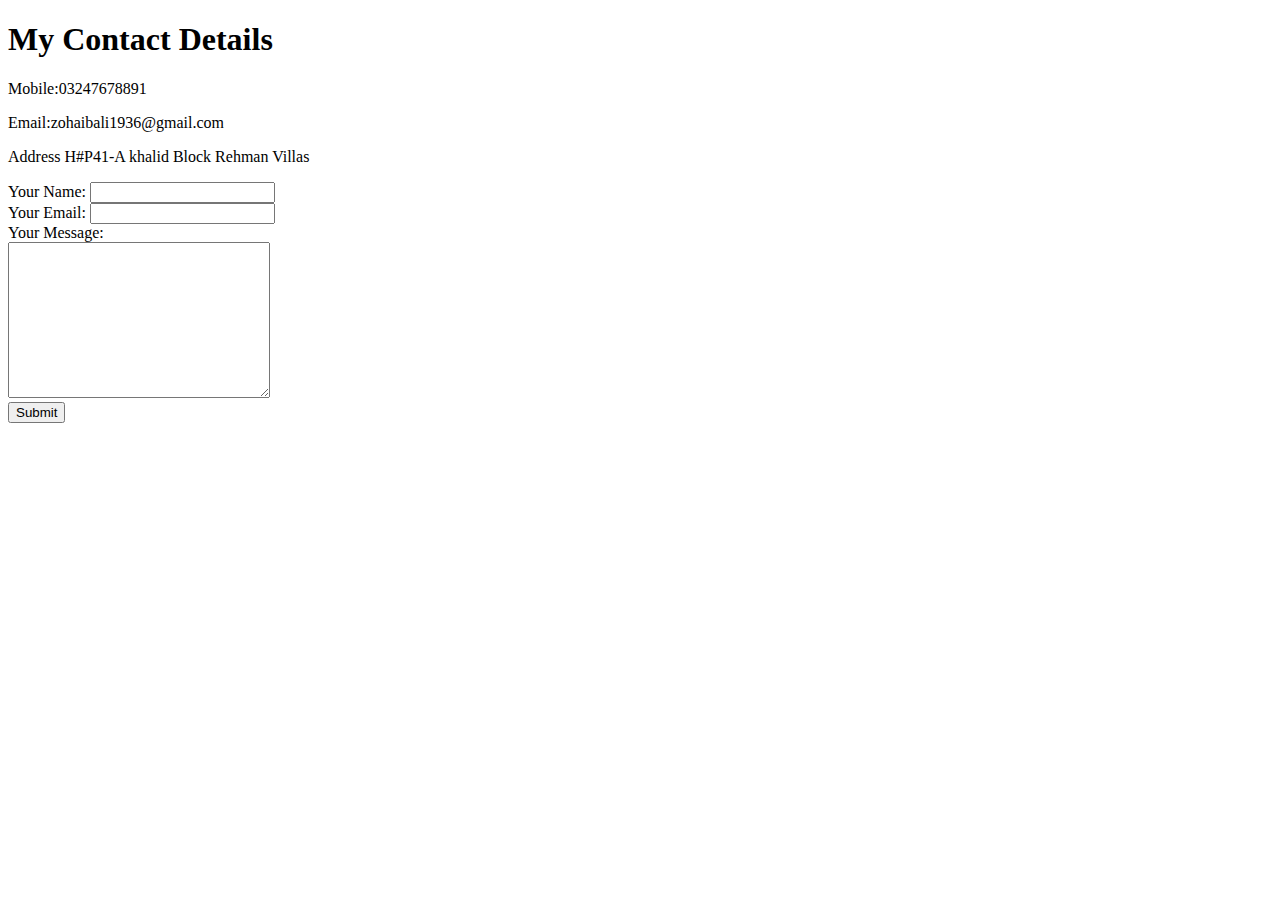
==== contact.html @ dab5d67a "Add files via upload" ====
<!DOCTYPE html>
<html lang="en" dir="ltr">
  <head>
    <meta charset="utf-8">
    <title></title>
  </head>
  <body>
    <h1>My Contact Details</h1>
    <p>Mobile:03247678891</p>
    <p>Email:zohaibali1936@gmail.com</p>
    <p>Address H#P41-A khalid Block Rehman Villas</p>
    <form class="" action="index.html" method="post">
      <label>Your Name:</label>
      <input type="text" name="" value=""><br>
      <label>Your Email:</label>
      <input type="email" name="" value=""><br>
      <label>Your Message:</label><br>
      <textarea name="name" rows="10" cols="30"></textarea><br>
      <input type="submit" name="submit">
    </form>
  </body>
</html>
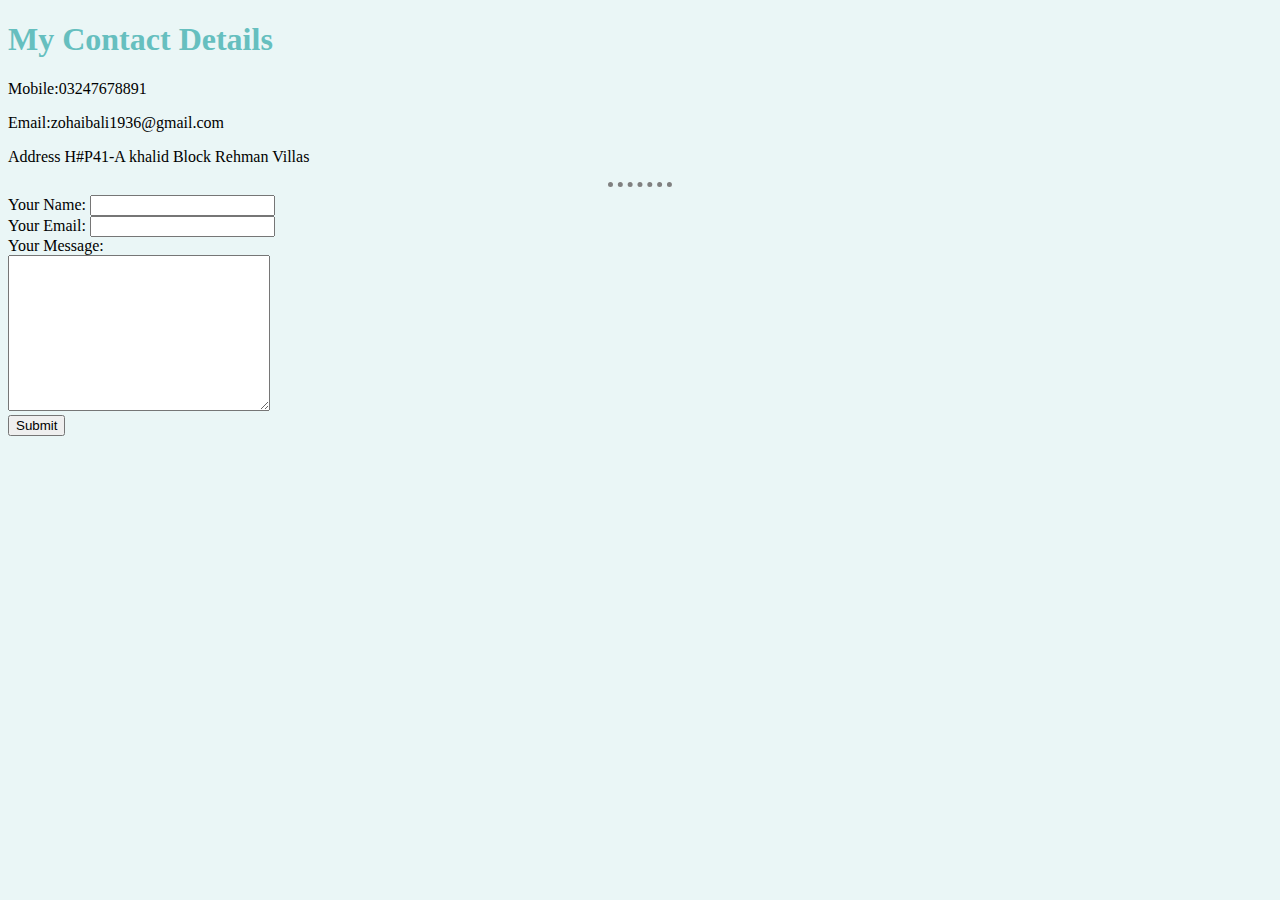
==== commit 8fac184e: "Add files via upload" ====
--- a/contact.html
+++ b/contact.html
@@ -3,12 +3,14 @@
   <head>
     <meta charset="utf-8">
     <title></title>
+<link rel="stylesheet" href="css/styles.css">
   </head>
   <body>
     <h1>My Contact Details</h1>
     <p>Mobile:03247678891</p>
     <p>Email:zohaibali1936@gmail.com</p>
     <p>Address H#P41-A khalid Block Rehman Villas</p>
+    <hr>
     <form class="" action="index.html" method="post">
       <label>Your Name:</label>
       <input type="text" name="" value=""><br>
--- a/css/styles.css
+++ b/css/styles.css
@@ -0,0 +1,16 @@
+body{
+  background-color: #EAF6F6;
+}
+hr{
+  border-style: none;
+  border-top-style: dotted;
+  border-color: grey;
+  border-width: 5px;
+  width: 5%;
+}
+h1{
+  color: #66BFBF;
+}
+h2{
+  color: #66BFBF;
+}
